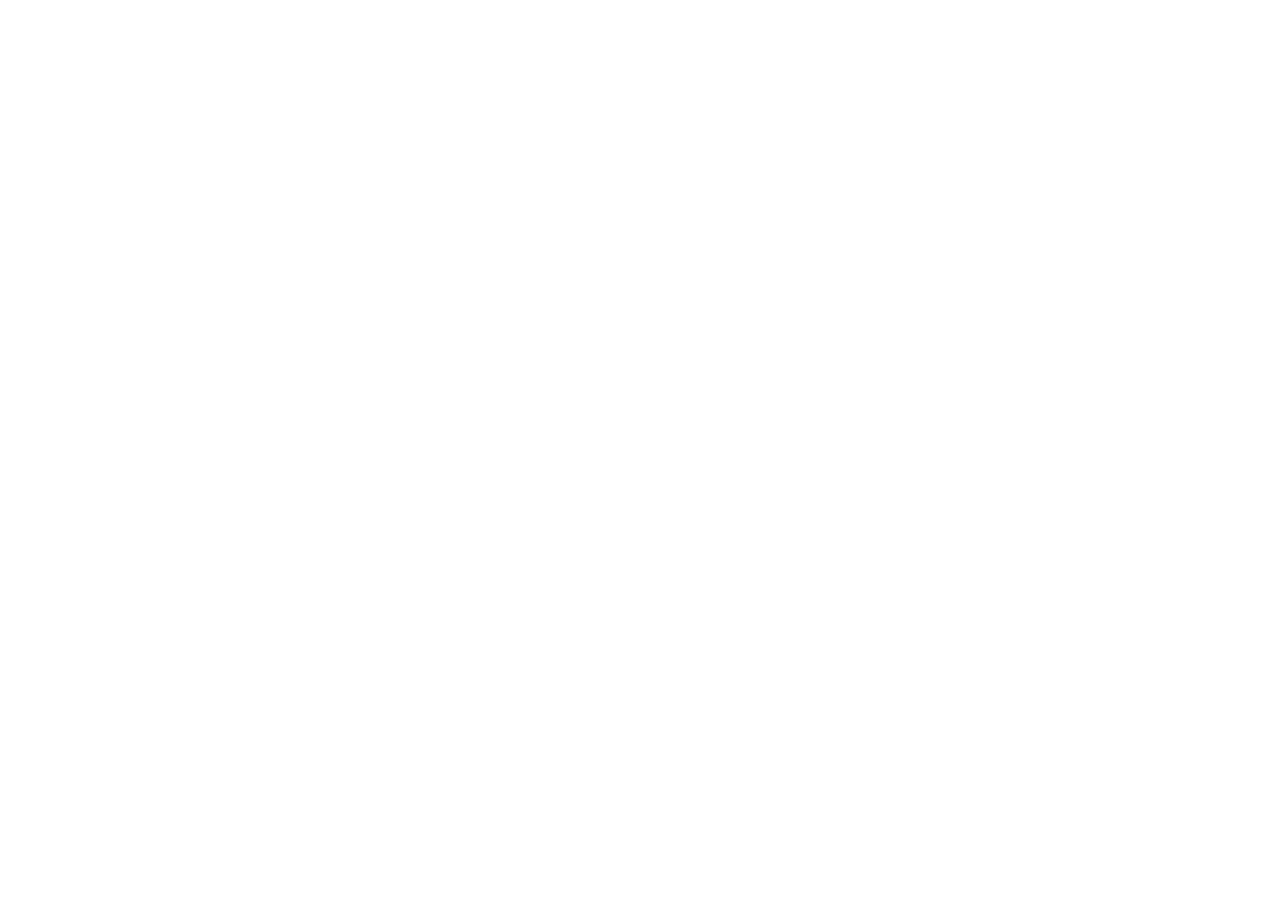
==== index.html @ eab2a656 "Add files via upload" ====
<!DOCTYPE html>
<html lang="en">

<head>
    <meta charset="UTF-8">
    <meta http-equiv="X-UA-Compatible" content="IE=edge">
    <meta name="viewport" content="width=device-width, initial-scale=1.0">
    <title>SVG</title>
    <style>
        body {
            margin: 0;
        }

        #signature {
            stroke-dasharray: 650.3245849609375;
            stroke-dashoffset: 650.3245849609375;
            animation: sign 4s ease;
            animation-fill-mode: forwards;
        }

        @keyframes sign {
            to {
                stroke-dashoffset: 0;
            }
        }
    </style>
</head>

<body>
    <svg viewbox="0 0" id="signature" width="200" height="120">
        <g>
            <title>Layer 1</title>
            <path fill="none" stroke="#000" id="svg_2"
                d="m26.71359,37.49999c0,1 0,3 0,6c0,2 0,4 0,6c0,1 0,3 0,5c0,3 -0.30745,4.186 1,6c1.65381,2.29454 2.41885,3.41885 4,5c1.58115,1.58115 2.85274,2.1731 4,3c1.814,1.30745 3.82375,1.48625 6,2c1.9465,0.4595 6.02675,1.22975 7,1c2.17625,-0.51375 4.4588,-3.69344 5,-5c0.76537,-1.84776 1,-5 2,-7c1,-2 2.61731,-4.07613 3,-5c0.5412,-1.30656 1,-3 1,-5c0,-2 0,-3 0,-4c0,-1 -0.07613,-1.61731 -1,-2c-1.30656,-0.5412 -2.02675,-0.77025 -3,-1c-2.17625,-0.51375 -3.29289,-0.29289 -4,-1c-0.70711,-0.70711 -1,-1 -2,-1c-1,0 -2,1 -2,2c0,3 0,5 0,7c0,8 -1.80292,11.00974 -2,13c-0.50244,5.0742 -3.5695,10.133 -5,14c-0.7758,2.09717 -1.52016,5.32367 -3,7c-2.38617,2.703 -3.69255,5.186 -5,7c-2.48071,3.4418 -4.61383,4.297 -7,7c-1.47984,1.67633 -3.07613,3.61731 -4,4c-1.30656,0.5412 -3,1 -4,1c-1,0 -2.41589,-0.76108 -4,-4c-1.38936,-2.84073 -3.49345,-5.87856 -4,-9c-0.48055,-2.96126 0,-6 0,-7c0,-1 0,0 0,1c0,2 -0.66251,3.31001 1,6c1.487,2.40601 3,4 5,6c2,2 3.90283,3.2242 6,4c3.867,1.4305 8,2 12,2c5,0 10,0 15,0c4,0 7.76108,-0.41589 11,-2c2.84073,-1.38936 4.71413,-3.21167 7,-6c1.7932,-2.18735 3,-4 4,-6c1,-2 0.69344,-4.5412 2,-4c0.92387,0.38269 0,3 0,6c0,3 0,5 0,7c0,2 1.29289,4.29289 2,5c0.70711,0.70711 1.82375,0.48625 4,1c0.97325,0.22977 2.01291,0.16019 3,0c3.12144,-0.50655 5.33749,-3.31001 7,-6c1.487,-2.40601 3.41885,-4.41885 5,-6c1.58115,-1.58115 3.48627,-1.82375 4,-4c0.22977,-0.97325 2,-1 3,-1c1,0 1.90146,0.00487 2,1c0.50244,5.0742 1,6 1,9c0,2 0.05145,3.29869 -1,5c-1.17557,1.90211 -2,2 -2,1c0,-1 1.7695,-3.39099 4,-7c1.66251,-2.68999 3.186,-3.69255 5,-5c2.29453,-1.65381 3.29291,-3.29289 4,-4c0.70709,-0.70711 2,0 2,1c0,3 0,6 0,8c0,2 -3,6 -1,6c1,0 -0.16019,-2.01291 0,-3c0.50653,-3.12144 2,-6 4,-8c2,-2 6,-4 8,-4c1,0 2.14429,-0.06586 3,2c1.21014,2.92157 0.71411,7.21167 3,10c0.89661,1.09367 1.64749,2.97252 6,4c0.97324,0.22975 4.31671,1.34164 7,0c4.47214,-2.23607 4.49622,-8.90779 5,-13c0.24435,-1.98502 0,-4 0,-7c0,-1 -1,-1 -3,-1c-1,0 -3,1 -4,3c-1,2 -1,4 -1,6c0,3 2.87857,5.49345 6,6c1.97418,0.32036 4,0 6,0c2,0 7.15927,0.38936 10,-1c3.23892,-1.58411 5.20682,-2.81265 7,-5c2.28589,-2.78833 4.63297,-7.19801 8,-13c1.80972,-3.11848 4,-8 6,-12c1,-2 2,-4 2,-6c0,-2 0,-3 -1,-3c-1,0 -3.29871,-1.05147 -5,0c-1.9021,1.17557 -2.61731,3.07613 -3,4c-1.0824,2.61313 -3.9176,2.38687 -5,5c-0.76538,1.84776 -1,5 -1,7c0,3 0.14804,4.22836 -1,7c-0.5412,1.30656 -0.70438,3.0146 -1,6c-0.50244,5.0742 -1.23462,8.15224 -2,10c-0.5412,1.30656 -1.23462,3.15224 -2,5c-0.5412,1.30656 -1.29291,1.29289 -2,2c-0.70709,0.70711 0,0 0,-1c0,-3 -0.66251,-5.31001 1,-8c0.7435,-1.203 2,-3 3,-3c1,0 0.61731,1.07613 1,2c0.5412,1.30656 1.48627,1.82375 2,4c0.22977,0.97325 0,2 1,2c1,0 2,0 3,0c2,0 3.71411,-1.21167 6,-4c1.79318,-2.18735 4.9176,-4.38687 6,-7c0.76538,-1.84776 1,-5 2,-7l0,-2l0,-1"
                stroke-width="3" />
            <path fill="none" stroke="#000" id="svg_3"
                d="m32,15c0,1 0,2 0,4c0,1 1.07611,2.61731 2,3c1.30655,0.5412 2.82376,2.48625 5,3c0.97324,0.22975 2.44806,1.57719 5,0c1.9021,-1.17557 3,-3 3,-6l1,-4l1,-3l0,-1"
                stroke-width="3" />
            <polyline fill="none" stroke="#000" points="76,65 75.5,65 75,65 " id="svg_9" stroke-linecap="round"
                stroke-width="5" />
        </g>

    </svg>
</body>

</html>
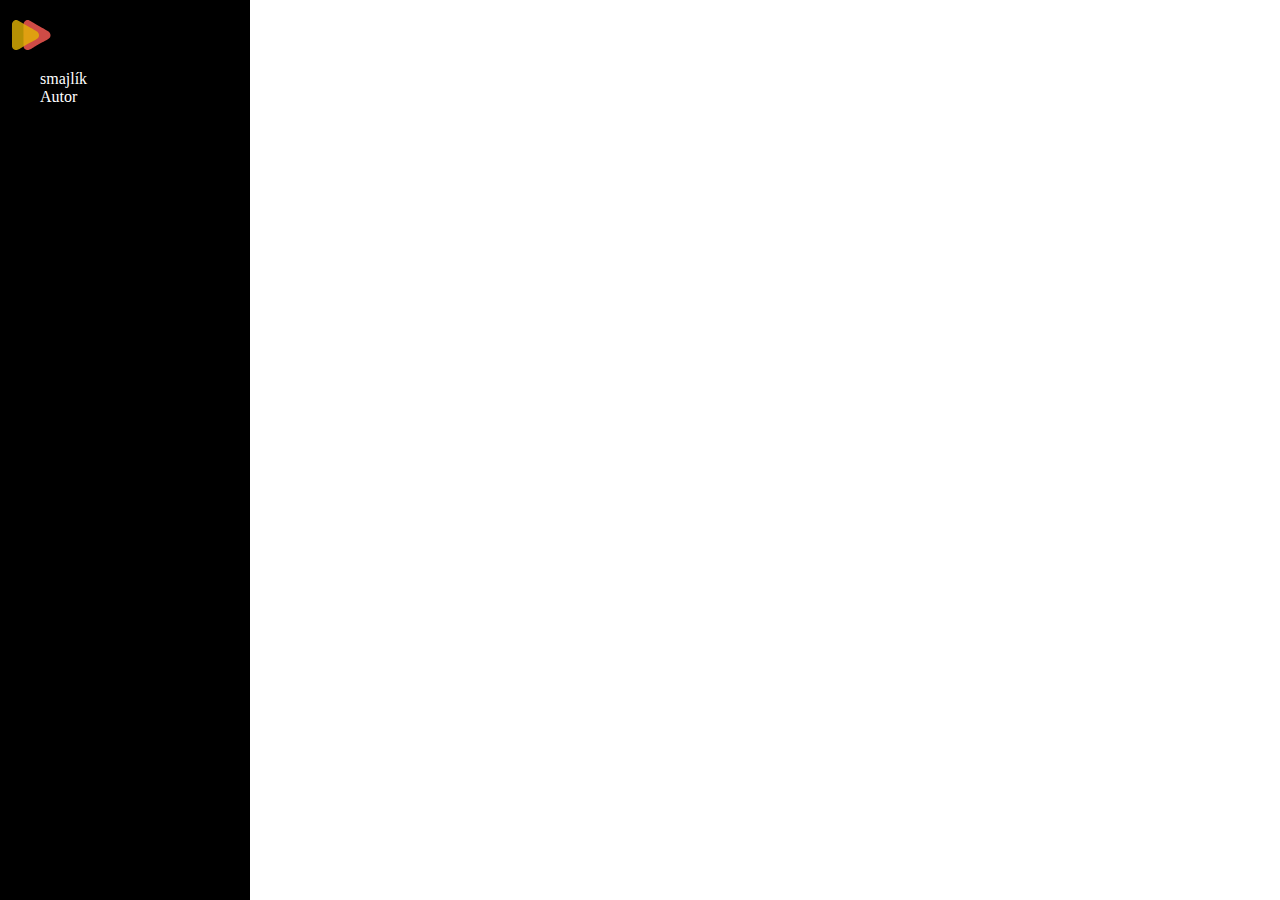
==== commit 7b35075c: "dalsi progres" ====
--- a/index.html
+++ b/index.html
@@ -6,28 +6,48 @@
     <meta http-equiv="X-UA-Compatible" content="IE=edge">
     <meta name="viewport" content="width=device-width, initial-scale=1.0">
     <title>SVG</title>
-    <style>
-        body {
-            margin: 0;
-        }
-
-        #signature {
-            stroke-dasharray: 650.3245849609375;
-            stroke-dashoffset: 650.3245849609375;
-            animation: sign 4s ease;
-            animation-fill-mode: forwards;
-        }
-
-        @keyframes sign {
-            to {
-                stroke-dashoffset: 0;
-            }
-        }
-    </style>
+    <link rel="stylesheet" href="./style.css">
 </head>
 
 <body>
-    <svg viewbox="0 0" id="signature" width="200" height="120">
+    <header>
+        <nav>
+            <div class="open-menu">
+                <svg class="triangle triangle-1" width="30" height="30" viewBox="0 0 1280 1153">
+                    <g transform="translate(0,1153) scale(0.1,-0.1)" fill="#E3B505" stroke="none">
+                        <path
+                            d="m 12153.308,5861.5593 c -46,423 -228,838 -490,1114 -111,118 -217,201 -364,289 -364,216 -8205.9998,4707.9997 -8279.9998,4741.9997 -444,208 -916,205 -1361,-9 -470,-226 -835.00003,-672 -965.00003,-1179 -57,-225 -53,205 -56,-5031.9997 -3,-3271 0,-4830.99996 7,-4897.99996 52,-494 308,-915.000002 729.00003,-1198 231,-156 484,-256 776,-306 124,-21 452,-24 570,-5 172,28 338,78 535,160 484,202 929,447.999998 1795,992 806,506.99996 581,375 3630,2119.99996 1435.9998,821 2654.9998,1520 2709.9998,1553 146,86 221,145 331,260 222,231 359,515 420,873 18,109 26,409 13,524 z" />
+                    </g>
+                </svg>
+                <svg class="triangle triangle-2" width="30" height="30" viewBox="0 0 1280 1153">
+                    <g transform="translate(0,1153) scale(0.1,-0.1)" fill="#DB504A" stroke="none">
+                        <path
+                            d="m 12153.308,5861.5593 c -46,423 -228,838 -490,1114 -111,118 -217,201 -364,289 -364,216 -8205.9998,4707.9997 -8279.9998,4741.9997 -444,208 -916,205 -1361,-9 -470,-226 -835.00003,-672 -965.00003,-1179 -57,-225 -53,205 -56,-5031.9997 -3,-3271 0,-4830.99996 7,-4897.99996 52,-494 308,-915.000002 729.00003,-1198 231,-156 484,-256 776,-306 124,-21 452,-24 570,-5 172,28 338,78 535,160 484,202 929,447.999998 1795,992 806,506.99996 581,375 3630,2119.99996 1435.9998,821 2654.9998,1520 2709.9998,1553 146,86 221,145 331,260 222,231 359,515 420,873 18,109 26,409 13,524 z" />
+                    </g>
+                </svg>
+                <svg class="triangle triangle-3" width="30" height="30" viewBox="0 0 1280 1153">
+                    <g transform="translate(0,1153) scale(0.1,-0.1)" fill="#E3B505" stroke="none">
+                        <path
+                            d="m 12153.308,5861.5593 c -46,423 -228,838 -490,1114 -111,118 -217,201 -364,289 -364,216 -8205.9998,4707.9997 -8279.9998,4741.9997 -444,208 -916,205 -1361,-9 -470,-226 -835.00003,-672 -965.00003,-1179 -57,-225 -53,205 -56,-5031.9997 -3,-3271 0,-4830.99996 7,-4897.99996 52,-494 308,-915.000002 729.00003,-1198 231,-156 484,-256 776,-306 124,-21 452,-24 570,-5 172,28 338,78 535,160 484,202 929,447.999998 1795,992 806,506.99996 581,375 3630,2119.99996 1435.9998,821 2654.9998,1520 2709.9998,1553 146,86 221,145 331,260 222,231 359,515 420,873 18,109 26,409 13,524 z" />
+                    </g>
+                </svg>
+
+            </div>
+            <ul>
+                <li class="list-item"><a onclick="smajlik()">smajlík</a></li>
+                <li class="list-item"><a onclick="signature()">Autor</a></li>
+            </ul>
+        </nav>
+    </header>
+
+    <svg class="svg" id="smile" viewbox=" 0 0" width="150" height="150">
+        <circle id="circle" cx="75" cy="75" r="60" style="stroke: lightblue; stroke-width:10; fill:none" />
+        <circle id="circle2" cx="75" cy="85" r="20" style="stroke: lightblue; stroke-width:10; fill:none" />
+        <circle class="eye" cx="50" cy="55" r="5" style="stroke: lightblue; stroke-width:3; fill:lightblue" />
+        <circle class="eye" cx="100" cy="55" r="5" style="stroke: lightblue; stroke-width:3; fill:lightblue" />
+    </svg>
+
+    <svg class="svg" viewbox="0 0" id="signature" width="200" height="120">
         <g>
             <title>Layer 1</title>
             <path fill="none" stroke="#000" id="svg_2"
@@ -39,8 +59,11 @@
             <polyline fill="none" stroke="#000" points="76,65 75.5,65 75,65 " id="svg_9" stroke-linecap="round"
                 stroke-width="5" />
         </g>
+    </svg>
 
-    </svg>
+
+
+    <script src="./style.js"></script>
 </body>
 
 </html>--- a/style.css
+++ b/style.css
@@ -0,0 +1,153 @@
+body {
+    margin: 0;
+}
+
+#signature {
+    display: none;
+    stroke-dasharray: 650.3245849609375;
+    stroke-dashoffset: 650.3245849609375;
+    animation: sign 4s ease;
+    animation-fill-mode: forwards;
+    position: absolute;
+    top: 200px;
+    left: 200px;
+}
+
+@keyframes sign {
+    to {
+        stroke-dashoffset: 0;
+    }
+}
+
+#circle {
+    stroke-dasharray: 380;
+    stroke-dashoffset: 380;
+    animation: sign 4s linear;
+    animation-fill-mode: forwards;
+}
+
+#circle2 {
+    stroke-dasharray: 63.3;
+    stroke-dashoffset: -126.6;
+    animation: sign 4s linear;
+}
+
+.eye {
+    animation: opacity 2s;
+}
+
+@keyframes opacity {
+    0% {
+        opacity: 0;
+    }
+
+    50% {
+        opacity: 50%;
+    }
+
+    100% {
+        opacity: 100%;
+    }
+}
+
+#smile {
+    display: none;
+    transition: linear 0.5s;
+    animation: lol 5s;
+    animation-delay: 5s;
+    position: absolute;
+    top: 0;
+    left: 130px;
+}
+
+#smile:hover {
+    transform: rotate(180deg) scale(0);
+    transition: linear 0.5s;
+}
+
+@keyframes lol {
+    0% {
+        top: 0;
+        left: 0;
+        transform: rotate(4turn);
+    }
+
+    25% {
+        top: 0;
+        left: calc(100vw - 170px);
+    }
+
+    50% {
+        top: calc(100vh - 170px);
+        left: calc(100vw - 170px);
+    }
+
+    75% {
+        top: calc(100vh - 170px);
+        left: 0;
+    }
+
+    100% {
+        top: 0;
+        left: 0;
+    }
+
+}
+
+.triangle {
+    margin-top: 20px;
+    position: relative;
+    opacity: 80%;
+    transition: all 0.3s ease-out;
+}
+
+.triangle-1 {
+    transform: translateX(-5%);
+    opacity: 0;
+    z-index: 10;
+}
+
+.triangle-2 {
+    z-index: 5;
+    opacity: 95%;
+}
+
+.triangle-3 {
+    transform: translateX(-75%);
+    z-index: 2;
+}
+nav {
+    width: 80px;
+    background-color: black;
+    height: 100vh;
+    transition: linear 0.3s;
+}
+nav:hover {
+    width: 250px;
+    transition: linear 0.3s;
+}
+.list-item {
+    color: white;
+    display: none;
+}
+nav:hover li {
+    display: block;
+
+}
+.open-menu {
+    width: 100px;
+    transform: translateX(-15%);
+}
+
+nav:hover .open-menu .triangle-1 {
+    transform: translateX(85%);
+    opacity: 80%;
+}
+nav:hover .open-menu .triangle-2 {
+    transform: translateX(10%);
+}
+nav:hover .open-menu .triangle-3 {
+    transform: translateX(10%);
+    opacity: 0;
+
+}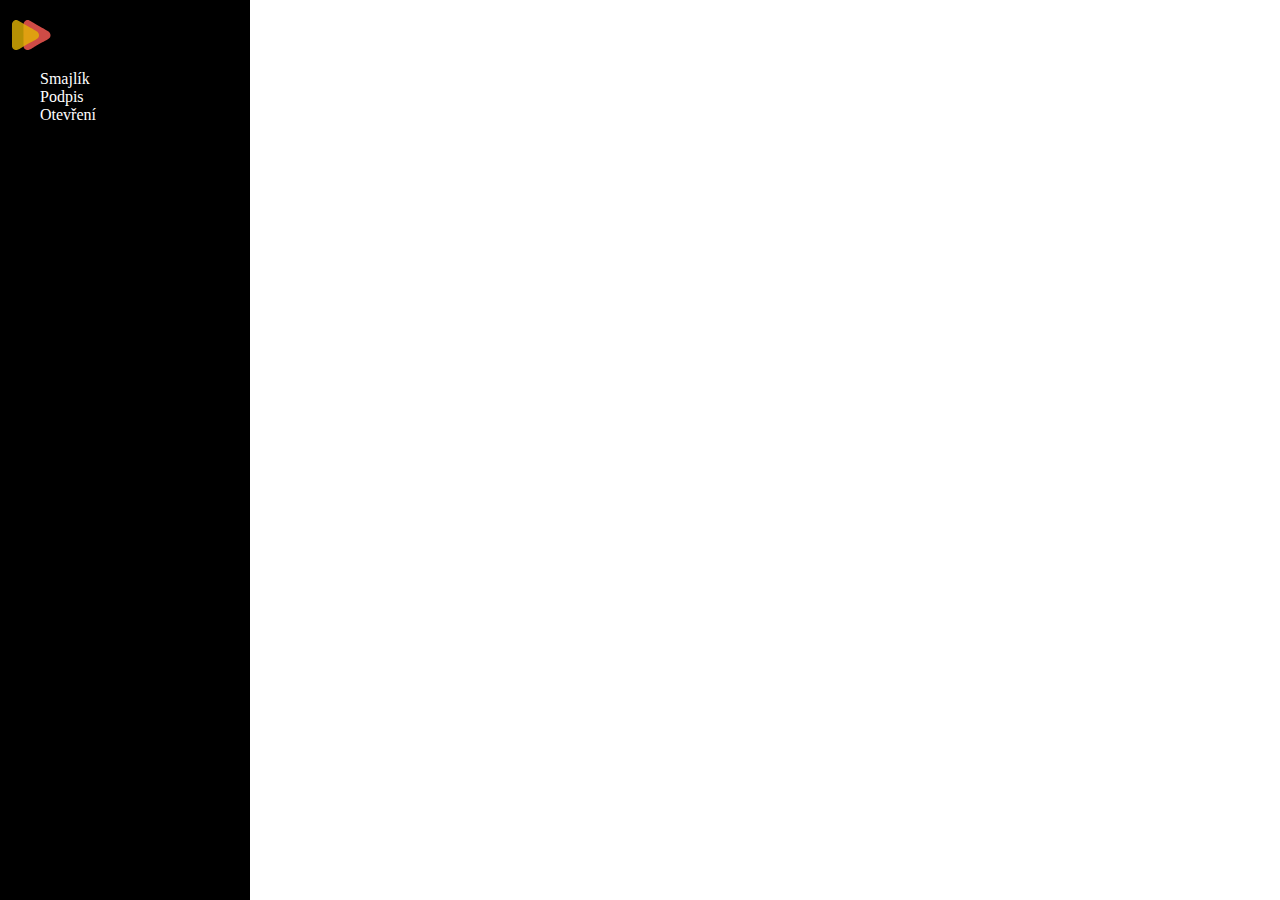
==== commit 4debeca8: "skoro final" ====
--- a/index.html
+++ b/index.html
@@ -34,14 +34,21 @@
 
             </div>
             <ul>
-                <li class="list-item"><a onclick="smajlik()">smajlík</a></li>
-                <li class="list-item"><a onclick="signature()">Autor</a></li>
+                <li class="list-item"><a onclick="smajlik()">Smajlík</a></li>
+                <li class="list-item"><a onclick="signature()">Podpis</a></li>
+                <li class="list-item"><a onclick="menu()">Otevření</a></li>
+                <li class="list-item" style="display: none;"><a onclick="countdown()">Odpočet</a></li>
             </ul>
         </nav>
     </header>
+    <div id="contdown" class="countdown" style="display: none;">
+        <span style="height: 20px; width: 100px; position: absolute; left: 300px; top: 0; background-color: red;"
+            id="count"></span>
+        <input style="" id="seconds">
+    </div>
 
     <svg class="svg" id="smile" viewbox=" 0 0" width="150" height="150">
-        <circle id="circle" cx="75" cy="75" r="60" style="stroke: lightblue; stroke-width:10; fill:none" />
+        <circle id="circle" cx="75" cy="75" r="60" style="stroke: lightblue; stroke-width:10; fill:gray" />
         <circle id="circle2" cx="75" cy="85" r="20" style="stroke: lightblue; stroke-width:10; fill:none" />
         <circle class="eye" cx="50" cy="55" r="5" style="stroke: lightblue; stroke-width:3; fill:lightblue" />
         <circle class="eye" cx="100" cy="55" r="5" style="stroke: lightblue; stroke-width:3; fill:lightblue" />
@@ -60,6 +67,27 @@
                 stroke-width="5" />
         </g>
     </svg>
+    <div id="menu" class="menu" style="display: none;">
+        <svg class="triangle triangle-1" width="150" height="150" viewBox="0 0 1280 1153">
+            <g transform="translate(0,1153) scale(0.1,-0.1)" fill="#E3B505" stroke="none">
+                <path
+                    d="m 12153.308,5861.5593 c -46,423 -228,838 -490,1114 -111,118 -217,201 -364,289 -364,216 -8205.9998,4707.9997 -8279.9998,4741.9997 -444,208 -916,205 -1361,-9 -470,-226 -835.00003,-672 -965.00003,-1179 -57,-225 -53,205 -56,-5031.9997 -3,-3271 0,-4830.99996 7,-4897.99996 52,-494 308,-915.000002 729.00003,-1198 231,-156 484,-256 776,-306 124,-21 452,-24 570,-5 172,28 338,78 535,160 484,202 929,447.999998 1795,992 806,506.99996 581,375 3630,2119.99996 1435.9998,821 2654.9998,1520 2709.9998,1553 146,86 221,145 331,260 222,231 359,515 420,873 18,109 26,409 13,524 z" />
+            </g>
+        </svg>
+        <svg class="triangle triangle-2" width="150" height="150" viewBox="0 0 1280 1153">
+            <g transform="translate(0,1153) scale(0.1,-0.1)" fill="#DB504A" stroke="none">
+                <path
+                    d="m 12153.308,5861.5593 c -46,423 -228,838 -490,1114 -111,118 -217,201 -364,289 -364,216 -8205.9998,4707.9997 -8279.9998,4741.9997 -444,208 -916,205 -1361,-9 -470,-226 -835.00003,-672 -965.00003,-1179 -57,-225 -53,205 -56,-5031.9997 -3,-3271 0,-4830.99996 7,-4897.99996 52,-494 308,-915.000002 729.00003,-1198 231,-156 484,-256 776,-306 124,-21 452,-24 570,-5 172,28 338,78 535,160 484,202 929,447.999998 1795,992 806,506.99996 581,375 3630,2119.99996 1435.9998,821 2654.9998,1520 2709.9998,1553 146,86 221,145 331,260 222,231 359,515 420,873 18,109 26,409 13,524 z" />
+            </g>
+        </svg>
+        <svg class="triangle triangle-3" width="150" height="150" viewBox="0 0 1280 1153">
+            <g transform="translate(0,1153) scale(0.1,-0.1)" fill="#E3B505" stroke="none">
+                <path
+                    d="m 12153.308,5861.5593 c -46,423 -228,838 -490,1114 -111,118 -217,201 -364,289 -364,216 -8205.9998,4707.9997 -8279.9998,4741.9997 -444,208 -916,205 -1361,-9 -470,-226 -835.00003,-672 -965.00003,-1179 -57,-225 -53,205 -56,-5031.9997 -3,-3271 0,-4830.99996 7,-4897.99996 52,-494 308,-915.000002 729.00003,-1198 231,-156 484,-256 776,-306 124,-21 452,-24 570,-5 172,28 338,78 535,160 484,202 929,447.999998 1795,992 806,506.99996 581,375 3630,2119.99996 1435.9998,821 2654.9998,1520 2709.9998,1553 146,86 221,145 331,260 222,231 359,515 420,873 18,109 26,409 13,524 z" />
+            </g>
+        </svg>
+
+    </div>
 
 
 
--- a/style.css
+++ b/style.css
@@ -9,8 +9,9 @@
     animation: sign 4s ease;
     animation-fill-mode: forwards;
     position: absolute;
-    top: 200px;
-    left: 200px;
+    top: calc(50vh - 75px);
+    left: calc(50vw - 200px);
+
 }
 
 @keyframes sign {
@@ -57,7 +58,7 @@
     animation-delay: 5s;
     position: absolute;
     top: 0;
-    left: 130px;
+    left: 250px;
 }
 
 #smile:hover {
@@ -68,28 +69,28 @@
 @keyframes lol {
     0% {
         top: 0;
-        left: 0;
+        left: 250;
         transform: rotate(4turn);
     }
 
     25% {
         top: 0;
-        left: calc(100vw - 170px);
+        left: calc(100vw - 200px);
     }
 
     50% {
-        top: calc(100vh - 170px);
-        left: calc(100vw - 170px);
+        top: calc(100vh - 200px);
+        left: calc(100vw - 200px);
     }
 
     75% {
-        top: calc(100vh - 170px);
-        left: 0;
+        top: calc(100vh - 200px);
+        left: 250px;
     }
 
     100% {
         top: 0;
-        left: 0;
+        left: 250;
     }
 
 }
@@ -116,38 +117,72 @@
     transform: translateX(-75%);
     z-index: 2;
 }
+
 nav {
     width: 80px;
     background-color: black;
     height: 100vh;
     transition: linear 0.3s;
 }
+
 nav:hover {
     width: 250px;
     transition: linear 0.3s;
 }
+
 .list-item {
     color: white;
     display: none;
 }
+
 nav:hover li {
     display: block;
 
 }
+
 .open-menu {
     width: 100px;
     transform: translateX(-15%);
 }
 
+
+
 nav:hover .open-menu .triangle-1 {
     transform: translateX(85%);
     opacity: 80%;
 }
+
 nav:hover .open-menu .triangle-2 {
     transform: translateX(10%);
 }
+
 nav:hover .open-menu .triangle-3 {
     transform: translateX(10%);
     opacity: 0;
 
+}
+
+.menu {
+    position: absolute;
+    top: calc(50vh - 75px);
+    left: calc(50vw - 200px);
+}
+
+.menu .triangle {
+    margin: 0;
+}
+
+.menu:hover .triangle-1 {
+    transform: translateX(85%);
+    opacity: 80%;
+}
+
+.menu:hover .triangle-2 {
+    transform: translateX(10%);
+}
+
+.menu:hover .triangle-3 {
+    transform: translateX(10%);
+    opacity: 0;
+
 }